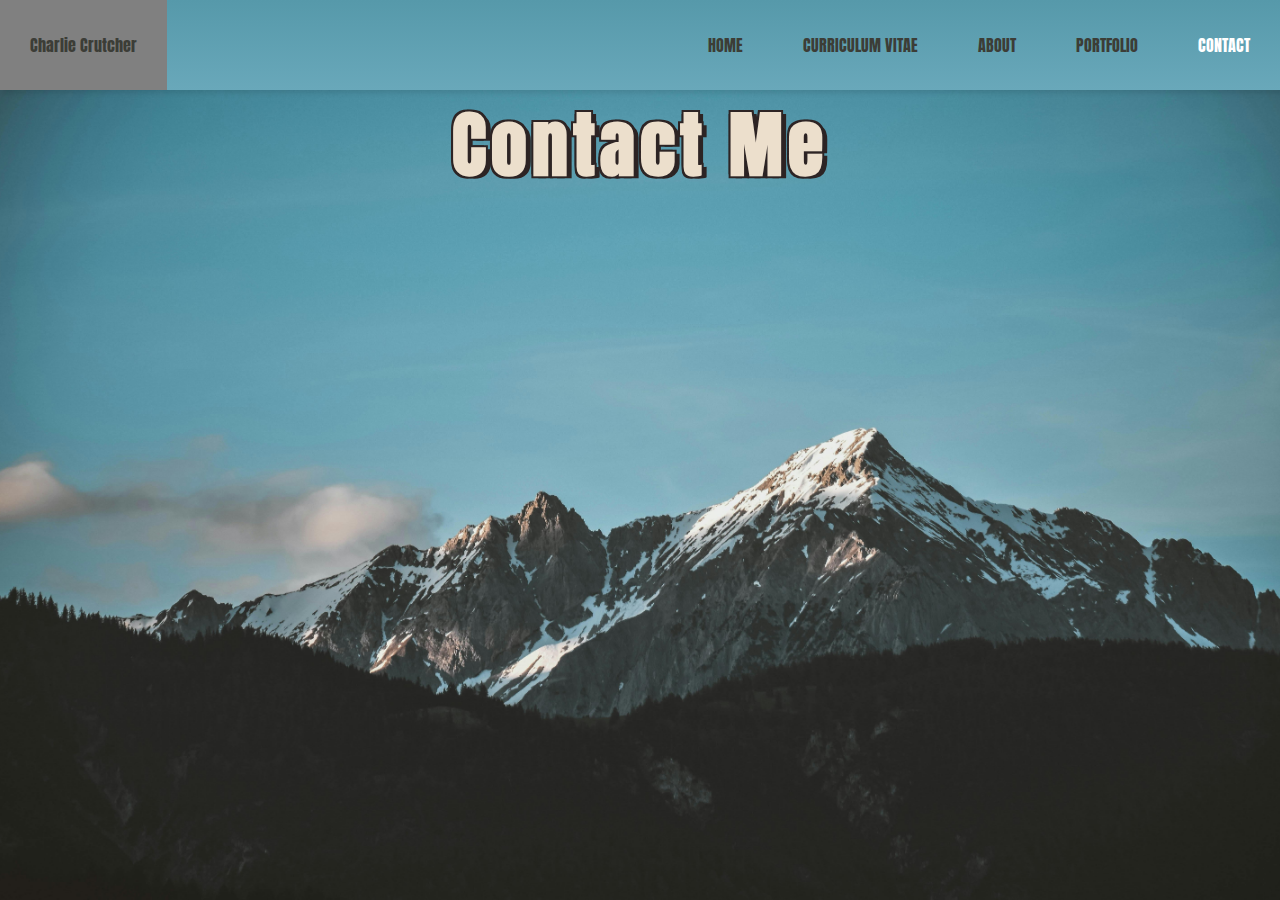
==== templates/contact.html @ 3224f035 "File Structure Update and Discord py bot" ====
<!DOCTYPE html>
<html>
    <head>
        <meta charset="utf-8">
        <meta http-equiv="X-UA-Compatible" content="IE=edge">
        <title>Contact Me | Charlie Mark Crutcher</title>
        <meta name="description" content="">
        <meta name="viewport" content="width=device-width, initial-scale=1">
        <link rel="stylesheet" href="../styles/mystyles.css">
        <link rel="preconnect" href="https://fonts.googleapis.com">
        <link rel="preconnect" href="https://fonts.gstatic.com" crossorigin>
        <link href="https://fonts.googleapis.com/css2?family=Anton&display=swap" rel="stylesheet">
    </head>
    <body>
        <nav>
            <ul class="sidebar">
                <li onclick="hideSidebar()"><a style="cursor: pointer;"><svg xmlns="http://www.w3.org/2000/svg" height="24px" viewBox="0 -960 960 960" width="24px" fill="#3C3D37"><path d="m256-200-56-56 224-224-224-224 56-56 224 224 224-224 56 56-224 224 224 224-56 56-224-224-224 224Z"/></svg></a></li>
                <li>
                    <a href="/index.html">HOME</a>
                </li>
                <li>
                    <a href="cv.html">CURRICULUM VITAE</a>
                </li>
                <li>
                    <a href="about.html">ABOUT</a>
                </li>
                <li>
                    <a href="portfolio.html">PORTFOLIO</a>
                </li>
                <li>
                    <a href="#" class="active">CONTACT</a>
                </li>
            </ul>
            <ul>
                <li><a>Charlie Crutcher</a></li>
                <li class="hideOnMobile">
                    <a href="/index.html">HOME</a>
                </li>
                <li class="hideOnMobile">
                    <a href="cv.html">CURRICULUM VITAE</a>
                </li>
                <li class="hideOnMobile">
                    <a href="about.html">ABOUT</a>
                </li>
                <li class="hideOnMobile">
                    <a href="portfolio.html">PORTFOLIO</a>
                </li>
                <li class="hideOnMobile">
                    <a href="#" class="active">CONTACT</a>
                </li>
                <li class="menuButton" onclick=showSidebar()>
                    <a href="#"><svg xmlns="http://www.w3.org/2000/svg" height="24px" viewBox="0 -960 960 960" width="24px" fill="#3C3D37"><path d="M120-240v-80h720v80H120Zm0-200v-80h720v80H120Zm0-200v-80h720v80H120Z"/></svg></a>
                </li>
            </ul>
        </nav>
        <div class="myBody">
            <h1>Contact Me</h1>
        </div>
        <script src="scripts/myscripts.js">Hello</script>
    </body>
</html>
---- styles/mystyles.css ----
/* ----- HTML SETTINGS ----- */
    html {
        scroll-behavior: smooth;
    }

    * {
        margin: 0;
        padding: 0;
        font-family: "Anton", sans-serif;
    }
/* ----- HTML SETTINGS ----- */



/* ----- BODY ----- */
    body {
        background-image: url(../icons/home.jpg);
        background-size: cover;
        background-repeat: no-repeat;
        background-position: center;
        min-height: 100vh;
        -webkit-font-smoothing: antialiased;
        -moz-osx-font-smoothing: grayscale;
    }
/* ----- BODY ----- */



/* ----- HEADINGS & HR ----- */
    h1 {
        text-align:  center;
        font-size: 72px;
        color: #ECDFCC;
        letter-spacing: 5px;
        text-shadow: -2px -2px 0 #2D2424, 2px -2px 0 #2D2424, -2px 2px 0 #2D2424, 5px 2px 0 #2D2424;
    }

    h2 {
        font-size: 56px;
        color: #2D2424;
        letter-spacing: 5px;
    }

    #inverth2 {
        margin-top: 10vh; 
        color: #E0C097;
    }

    hr {
        margin: 5px;
        height: 5px;
        color: #3C3D37;
        background-color: #3C3D37;
        border-width: 0;
    }
/* ----- HEADINGS & HR ----- */



/* ----- ANCHORS ----- */
    a {
        text-decoration: none;
        color: #3C3D37;
    }

    #closeMe {
        font-size: 32px;
        color:white;
        transition: color 0.2s linear;
    }

    #closeMe:hover {
        color:#000;
    }
/* ----- ANCHORS ----- */



/* ----- NAVIGATION ----- */
    /* -- MAIN NAVBAR -- */
    nav {
        width: 100%;
        background-image: linear-gradient(#5699aa, #69a8ba);
        box-shadow: 3px 3px 5px rgba(0, 0, 0, 0.1);
    }
    nav ul {
        display: flex;
        justify-content: flex-end;
        align-items: center;
        list-style: none;
        width: 100%;
    }
    nav li {
        height: 10vh;
    }
    nav a {
        display: flex;
        align-items: center;
        text-decoration: none;
        padding: 0 30px;
        height: 100%;
    }
    nav a:hover {
        background-color: #808080;
    }
    nav li:first-child {
        margin-right: auto;
    }
    a.active {
        color: white;
    }

    /* -- SIDEBAR -- */
    .sidebar {
        visibility: hidden;
        flex-direction: column;
        align-items: flex-start;
        justify-content: flex-start;
        background-color: rgba(255, 255, 255, 0.384);
        backdrop-filter: blur(10px);
        box-shadow: 1px 1px 1px black;
        position: fixed;
        top: 0;
        right: 0;
        height: 100vh;
        width: 250px;
        z-index: 100;
    }
    .sidebar li {
        width: 100%;
    }
    .sidebar a {
        width: 100%;
    }

    /* -- MISC DROPDOWN (morebar) -- */
    .morebar {
        visibility: hidden;
        position: fixed;
        flex-direction: column;
        align-items: flex-start;
        justify-content: flex-start;
        background-color: rgba(255, 255, 255, 0.384);
        backdrop-filter: blur(10px);
        top: 10vh;
        right: 0;
        width: 250px;
        height: 75vh;
        z-index: 100;
    }
    .morebar li {
        width: 100%;
    }
    .morebar a {
        width: 100%;
    }

    /* MOBILE MISC DROPDOWN (morebar) -- */
    .mobileMorebar {
        visibility: hidden;
        position: fixed;
        flex-direction: column;
        align-items: flex-end;
        justify-content: flex-end;
        background-color: #22231d;
        backdrop-filter: blur(1px);
        bottom: 0;
        right: 0;
        width: 250px;
        height: 25vh;
        z-index: 100;
    }
    .mobileMorebar li {
        width: 100%;
    }
    .mobileMorebar a {
        width: 100%;
        color: #5598a9;
    }
    .mobileMorebar a:hover {
        background-color:#5699aa4f ;
    }

/* ----- NAVIGATION ----- */

/* ===== Task List ===== */
    /* The list that containers the user's tasks */
    #taskListUL {
        text-align: center;
        background-color: #E4E0E1;
        width: 50vw;
        border: none;
        border-radius: 10px;
    }
    #taskListUL li {
        display: flex;
        text-align: center;
        position: relative;
        color: #263238;
        cursor: pointer;
        list-style-type: none;

        width: 100%;
        padding: 2vh;
        border: none;
        border-radius: 10px;
    }
    /* Every other li item will be slightly different in colour so the user can more easily differentiate tasks */
    #taskListUL li:nth-child(even) {
        background: #f9f9f9;
        border-style: none;
        border-radius: 10px;
    }
    #taskListUL li:hover {
        background: #808080;
        border: none;
        border-radius: 10px;
    }
    #taskListUL li.checked {
        color: white;
        background: #595959;
        text-decoration: line-through;
    }
    
    /* Input box for adding tasks */
    input {
        text-align: center;
        width: 75vh;
        padding: 2vh;
        border: none;
        border-radius: 10px;
    }
      /* Style the "Add" button */
    .addBtn {
        padding: 2vh;
        cursor: pointer;
        background-color: #f1f1f1;
        border: none;
        border-radius: 10px;
    }
    /* Styling the close button within each task li element */
    .close {
        display: flex;
        align-items: center;
        justify-content: center;
        position: absolute;
        cursor: pointer;
        background: #FF3131;

        /* Location of the Close button */
        right: 0;
        top: 0;
        height: 100%; /* Full height of the task */
        width: 10%; /* Adjust width if needed */
        
        /* The 'x' within the close button */
        color: black;
        border: none;
        border-radius: 0 10px 10px 0; /* Rounds the corner to the right */
        transition: background 0.2s;
        font-size: 2.5vh; /* Adjusts the "×" size */
        font-weight: bold;
        line-height: 1; /* Prevents shifting */
    }
    .close:hover {
        background-color: black;
        color: white;
    }
/* ----- PANELS ----- */
    .panel {
        justify-items: center;
        text-align: center;
        position: absolute;
        top: 0;
        bottom: 0;
        left: 0;
        right: 0;
        overflow: auto;
        z-index: 999;
        color: #000;
        box-sizing: border-box;
        background-color: #ECEFF1; }
    .panel#home {
    z-index: 1;
    background: radial-gradient(ellipse at center, rgba(255,255,255,1) 0%,#CFD8DC 100%); }

/* ----- PANELS : TASK LIST ----- */ 
    .panel#tasklist {
    background-color: #263238;
    transition: all 800ms cubic-bezier(0.190, 1.000, 0.560, 1.000);
    transform: translate3d( 0, -100%, 0 ); }
    
    .panel#tasklist:target {
    transform: translate3d( 0, 0, 0 ); }

/* ----- PANELS : CALCULATOR ----- */
    .panel#calculator {
        background-color: #263238;
        transition: all 800ms cubic-bezier(0.190, 1.000, 0.560, 1.000);
        transform: translate3d( 0, -100%, 0 ); }
        
    .panel#calculator:target {
        transform: translate3d( 0, 0, 0 ); }

/* ----- RESPONSIVE DESIGN ----- */
.menuButton {
    display: none;
}
@media(max-width: 800px) {
    .hideOnMobile {
        display: none;
    }
    .menuButton {
        display: block;
    }
}
@media(max-width: 430px) {
    .sidebar{
        width: 100%;
    }
    .morebar{
        display: none;
    }
}
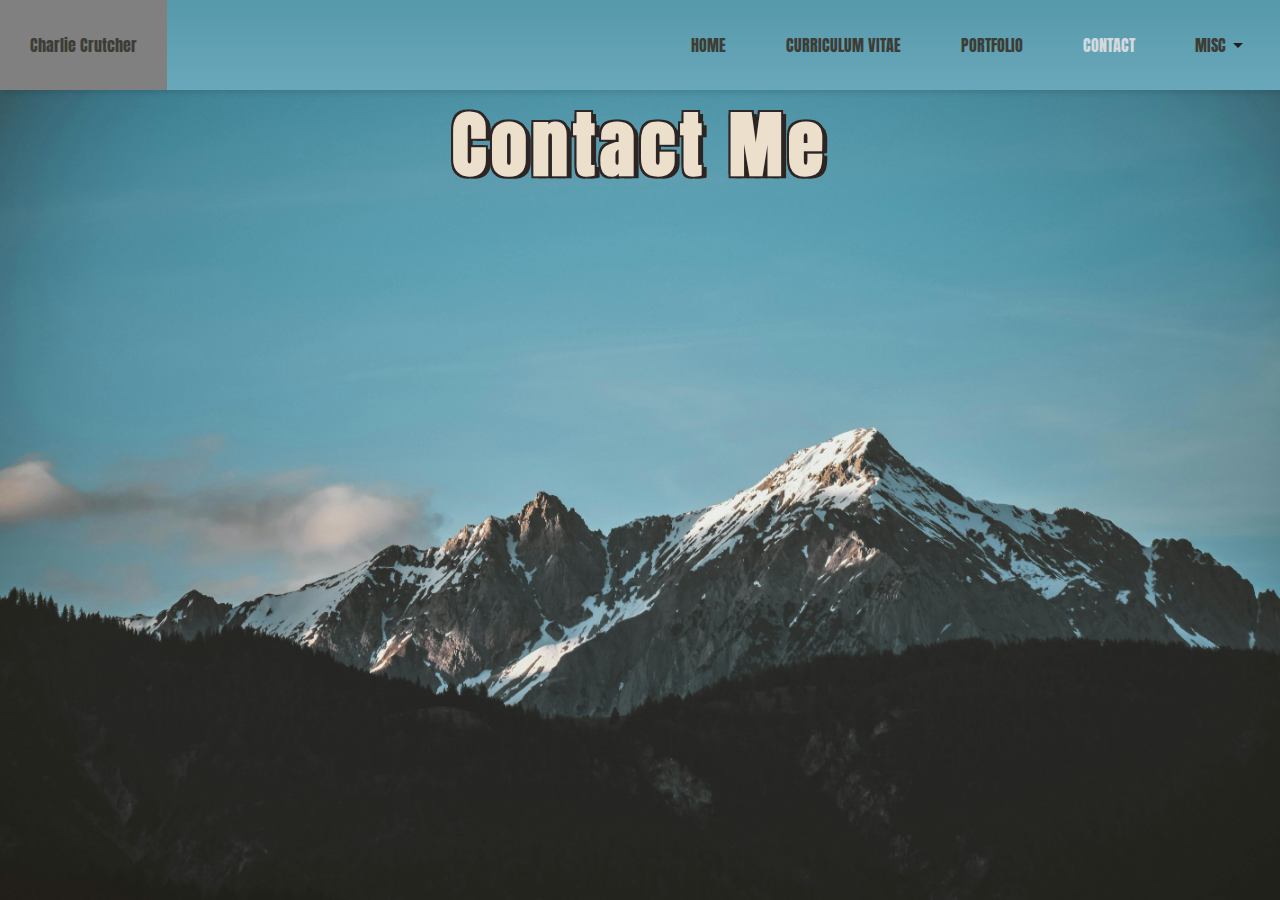
==== commit ff776b63: "Updated file structure" ====
--- a/templates/contact.html
+++ b/templates/contact.html
@@ -1,61 +1,79 @@
 <!DOCTYPE html>
 <html>
-    <head>
-        <meta charset="utf-8">
-        <meta http-equiv="X-UA-Compatible" content="IE=edge">
-        <title>Contact Me | Charlie Mark Crutcher</title>
-        <meta name="description" content="">
-        <meta name="viewport" content="width=device-width, initial-scale=1">
-        <link rel="stylesheet" href="../styles/mystyles.css">
-        <link rel="preconnect" href="https://fonts.googleapis.com">
-        <link rel="preconnect" href="https://fonts.gstatic.com" crossorigin>
-        <link href="https://fonts.googleapis.com/css2?family=Anton&display=swap" rel="stylesheet">
-    </head>
-    <body>
-        <nav>
-            <ul class="sidebar">
-                <li onclick="hideSidebar()"><a style="cursor: pointer;"><svg xmlns="http://www.w3.org/2000/svg" height="24px" viewBox="0 -960 960 960" width="24px" fill="#3C3D37"><path d="m256-200-56-56 224-224-224-224 56-56 224 224 224-224 56 56-224 224 224 224-56 56-224-224-224 224Z"/></svg></a></li>
-                <li>
-                    <a href="/index.html">HOME</a>
-                </li>
-                <li>
-                    <a href="cv.html">CURRICULUM VITAE</a>
-                </li>
-                <li>
-                    <a href="about.html">ABOUT</a>
-                </li>
-                <li>
-                    <a href="portfolio.html">PORTFOLIO</a>
-                </li>
-                <li>
-                    <a href="#" class="active">CONTACT</a>
-                </li>
-            </ul>
-            <ul>
-                <li><a>Charlie Crutcher</a></li>
-                <li class="hideOnMobile">
-                    <a href="/index.html">HOME</a>
-                </li>
-                <li class="hideOnMobile">
-                    <a href="cv.html">CURRICULUM VITAE</a>
-                </li>
-                <li class="hideOnMobile">
-                    <a href="about.html">ABOUT</a>
-                </li>
-                <li class="hideOnMobile">
-                    <a href="portfolio.html">PORTFOLIO</a>
-                </li>
-                <li class="hideOnMobile">
-                    <a href="#" class="active">CONTACT</a>
-                </li>
-                <li class="menuButton" onclick=showSidebar()>
-                    <a href="#"><svg xmlns="http://www.w3.org/2000/svg" height="24px" viewBox="0 -960 960 960" width="24px" fill="#3C3D37"><path d="M120-240v-80h720v80H120Zm0-200v-80h720v80H120Zm0-200v-80h720v80H120Z"/></svg></a>
-                </li>
-            </ul>
-        </nav>
-        <div class="myBody">
-            <h1>Contact Me</h1>
-        </div>
-        <script src="scripts/myscripts.js">Hello</script>
-    </body>
+<head>
+    <meta charset="utf-8">
+    <meta http-equiv="X-UA-Compatible" content="IE=edge">
+    <title>Contact Me | Charlie Mark Crutcher</title>
+    <meta name="description" content="Charlie's programming portfolio contact page">
+    <meta name="keywords" content="HTML,CSS,JavaScript,Python,Discord.py,Portfolio">
+    <meta name="viewport" content="width=device-width, initial-scale=1">
+    <link rel="stylesheet" href="../static/css/mystyles.css">
+    <link rel="preconnect" href="https://fonts.googleapis.com">
+    <link rel="preconnect" href="https://fonts.gstatic.com" crossorigin>
+    <link href="https://fonts.googleapis.com/css2?family=Anton&display=swap" rel="stylesheet">
+</head>
+<body>
+    <nav>
+        <!-- ===== DESKTOP NAVBAR ===== -->
+        <ul>
+            <li><a>Charlie Crutcher</a></li>
+            <li class="hideOnMobile">
+                <a href="index.html">HOME</a>
+            </li>
+            <li class="hideOnMobile">
+                <a href="cv.html">CURRICULUM VITAE</a>
+            </li>
+            <li class="hideOnMobile">
+                <a href="portfolio.html">PORTFOLIO</a>
+            </li>
+            <li class="hideOnMobile">
+                <a href="#" class = "active">CONTACT</a>
+            </li>
+            <li class="hideOnMobile moreButton" onclick=toggleMorebar()>
+                <a style="cursor: pointer;">MISC<svg xmlns="http://www.w3.org/2000/svg" height="24px" viewBox="0 -960 960 960" width="24px" fill="#1f1f1f"><path d="M480-360 280-560h400L480-360Z"/></svg></a>
+            </li>
+            <li class="menuButton" onclick=showSidebar()> <!-- Can only see when in mobile mode (less than 800px width)-->
+                <a href="#"><svg xmlns="http://www.w3.org/2000/svg" height="24px" viewBox="0 -960 960 960" width="24px" fill="#3C3D37"><path d="M120-240v-80h720v80H120Zm0-200v-80h720v80H120Zm0-200v-80h720v80H120Z"/></svg></a>
+            </li>
+        </ul>
+        <!-- ===== MOBILE NAVBAR (SIDEBAR) ===== -->
+        <ul class="sidebar">
+            <li onclick="hideSidebar()"><a style="cursor: pointer;"><svg xmlns="http://www.w3.org/2000/svg" height="24px" viewBox="0 -960 960 960" width="24px" fill="#3C3D37"><path d="m256-200-56-56 224-224-224-224 56-56 224 224 224-224 56 56-224 224 224 224-56 56-224-224-224 224Z"/></svg></a></li>
+            <li>
+                <a href="index.html">HOME</a>
+            </li>
+            <li>
+                <a href="cv.html">CURRICULUM VITAE</a>
+            </li>
+            <li>
+                <a href="portfolio.html">PORTFOLIO</a>
+            </li>
+            <li>
+                <a href="#" class="active">CONTACT</a>
+            </li>
+            <li>
+                <a class="noHover"></a>
+            </li>
+            <li>
+                <a href="game-dev.html" class="lowerSideBar">GAME DEV</a>
+            </li>
+            <li>
+                <a href="photography.html" class="lowerSideBar">PHOTOGRAPHY</a>
+            </li>
+        </ul>
+        <!-- ===== MOREBAR (MISC) ===== -->
+        <ul class="morebar">
+            <li>
+                <a href="game-dev.html">GAME DEV</a>
+            </li>
+            <li>
+                <a href="photography.html">PHOTOGRAPHY</a>
+            </li>
+        </ul>
+    </nav>
+    <div class="myBody">
+        <h1>Contact Me</h1>
+    </div>
+    <script src="../static/js/myscripts.js">Hello</script>
+</body>
 </html>--- a/static/css/mystyles.css
+++ b/static/css/mystyles.css
@@ -0,0 +1,298 @@
+/* ----- HTML SETTINGS ----- */
+    html {
+        scroll-behavior: smooth;
+    }
+    * {
+        margin: 0;
+        padding: 0;
+        font-family: "Anton", sans-serif;
+    }
+/* ----- HTML SETTINGS ----- */
+
+
+/* ----- BODY ----- */
+    body {
+        background-image: url(../images/home.jpg);
+        background-size: cover;
+        background-repeat: no-repeat;
+        background-position: center;
+        min-height: 100vh;
+        -webkit-font-smoothing: antialiased;
+        -moz-osx-font-smoothing: grayscale;
+    }
+/* ----- BODY ----- */
+
+
+/* ----- HEADINGS & HR ----- */
+    h1 {
+        text-align:  center;
+        font-size: 72px;
+        color: #ECDFCC;
+        letter-spacing: 5px;
+        text-shadow: -2px -2px 0 #2D2424, 2px -2px 0 #2D2424, -2px 2px 0 #2D2424, 5px 2px 0 #2D2424;
+    }
+    h2 {
+        font-size: 56px;
+        color: #2D2424;
+        letter-spacing: 5px;
+    }
+    #inverth2 {
+        margin-top: 10vh; 
+        color: #E0C097;
+    }
+    hr {
+        margin: 5px;
+        height: 5px;
+        color: #3C3D37;
+        background-color: #3C3D37;
+        border-width: 0;
+    }
+/* ----- HEADINGS & HR ----- */
+
+
+/* ----- ANCHORS ----- */
+    a {
+        text-decoration: none;
+        color: #3C3D37;
+    }
+    #closeMe {
+        font-size: 32px;
+        color:white;
+        transition: color 0.2s linear;
+    }
+    #closeMe:hover {
+        color:#000;
+    }
+    .noHover{
+        pointer-events: none;
+    }
+/* ----- ANCHORS ----- */
+
+
+/* ----- NAVIGATION ----- */
+    /* -- MAIN NAVBAR -- */
+    nav {
+        width: 100%;
+        background-image: linear-gradient(#5699aa, #69a8ba);
+        box-shadow: 3px 3px 5px rgba(0, 0, 0, 0.1);
+    }
+    nav ul {
+        display: flex;
+        justify-content: flex-end;
+        align-items: center;
+        list-style: none;
+        width: 100%;
+    }
+    nav li {
+        height: 10vh;
+    }
+    nav a {
+        display: flex;
+        align-items: center;
+        text-decoration: none;
+        padding: 0 30px;
+        height: 100%;
+    }
+    nav a:hover {
+        background-color: #808080;
+    }
+    nav li:first-child {
+        margin-right: auto;
+    }
+    a.active {
+        color: rgb(211, 218, 223);
+    }
+    /* -- SIDEBAR -- */
+    .sidebar {
+        visibility: hidden;
+        flex-direction: column;
+        align-items: flex-start;
+        justify-content: flex-start;
+        background-color: rgba(255, 255, 255, 0.384);
+        backdrop-filter: blur(10px);
+        box-shadow: 1px 1px 1px black;
+        position: fixed;
+        top: 0;
+        right: 0;
+        height: 100vh;
+        width: 250px;
+        z-index: 100;
+    }
+    .sidebar li {
+        width: 100%;
+    }
+    .sidebar a {
+        width: 100%;
+    }
+    a.lowerSideBar:hover{
+        background-color: white;
+    }
+    /* -- MISC DROPDOWN (morebar) -- */
+    .morebar {
+        visibility: hidden;
+        position: fixed;
+        flex-direction: column;
+        align-items: flex-start;
+        justify-content: flex-start;
+        background-color: rgba(255, 255, 255, 0.384);
+        backdrop-filter: blur(10px);
+        top: 10vh;
+        right: 0;
+        width: 250px;
+        height: 75vh;
+        z-index: 100;
+    }
+    .morebar li {
+        width: 100%;
+    }
+    .morebar a {
+        width: 100%;
+    }
+/* ----- NAVIGATION ----- */
+
+
+/* ----- TASK LIST ----- */
+    /* The list that containers the user's tasks */
+    #taskListUL {
+        text-align: center;
+        background-color: #E4E0E1;
+        width: 50vw;
+        border: none;
+        border-radius: 10px;
+    }
+    #taskListUL li {
+        display: flex;
+        text-align: center;
+        position: relative;
+        color: #263238;
+        cursor: pointer;
+        list-style-type: none;
+
+        width: 100%;
+        padding: 2vh;
+        border: none;
+        border-radius: 10px;
+    }
+    /* Every other li item will be slightly different in colour so the user can more easily differentiate tasks */
+    #taskListUL li:nth-child(even) {
+        background: #f9f9f9;
+        border-style: none;
+        border-radius: 10px;
+    }
+    #taskListUL li:hover {
+        background: #808080;
+        border: none;
+        border-radius: 10px;
+    }
+    #taskListUL li.checked {
+        color: white;
+        background: #595959;
+        text-decoration: line-through;
+    }
+    /* Input box for adding tasks */
+    input {
+        text-align: center;
+        width: 75vh;
+        padding: 2vh;
+        border: none;
+        border-radius: 10px;
+    }
+      /* Style the "Add" button */
+    .addBtn {
+        padding: 2vh;
+        cursor: pointer;
+        background-color: #f1f1f1;
+        border: none;
+        border-radius: 10px;
+    }
+    /* Styling the close button within each task li element */
+    .close {
+        display: flex;
+        align-items: center;
+        justify-content: center;
+        position: absolute;
+        cursor: pointer;
+        background: #FF3131;
+
+        /* Location of the Close button */
+        right: 0;
+        top: 0;
+        height: 100%; /* Full height of the task */
+        width: 10%; /* Adjust width if needed */
+        
+        /* The 'x' within the close button */
+        color: black;
+        border: none;
+        border-radius: 0 10px 10px 0; /* Rounds the corner to the right */
+        transition: background 0.2s;
+        font-size: 2.5vh; /* Adjusts the "×" size */
+        font-weight: bold;
+        line-height: 1; /* Prevents shifting */
+    }
+    .close:hover {
+        background-color: black;
+        color: white;
+    }
+/* ----- TASK LIST ----- */
+
+
+/* ----- PANELS ----- */
+    .panel {
+        justify-items: center;
+        text-align: center;
+        position: absolute;
+        top: 0;
+        bottom: 0;
+        left: 0;
+        right: 0;
+        overflow: auto;
+        z-index: 999;
+        color: #000;
+        box-sizing: border-box;
+        background-color: #ECEFF1; }
+    .panel#home {
+        z-index: 1;
+        background: radial-gradient(ellipse at center, rgba(255,255,255,1) 0%,#CFD8DC 100%); 
+    }
+    /* -- PANELS : TASK LIST -- */ 
+    .panel#tasklist {
+        background-color: #263238;
+        transition: all 800ms cubic-bezier(0.190, 1.000, 0.560, 1.000);
+        transform: translate3d( 0, -100%, 0 ); 
+    }
+    .panel#tasklist:target {
+        transform: translate3d( 0, 0, 0 ); 
+    }
+    /* -- PANELS : CALCULATOR -- */
+    .panel#calculator {
+        background-color: #263238;
+        transition: all 800ms cubic-bezier(0.190, 1.000, 0.560, 1.000);
+        transform: translate3d( 0, -100%, 0 ); 
+    }
+    .panel#calculator:target {
+        transform: translate3d( 0, 0, 0 ); 
+    }
+/* ----- PANELS ----- */
+
+
+/* ----- RESPONSIVE DESIGN ----- */
+.menuButton {
+    display: none;
+}
+@media(max-width: 800px) {
+    .hideOnMobile {
+        display: none;
+    }
+    .menuButton {
+        display: block;
+    }
+}
+@media(max-width: 430px) {
+    .sidebar{
+        width: 100%;
+    }
+    .morebar{
+        display: none;
+    }
+}
+/* ----- RESPONSIVE DESIGN ----- */